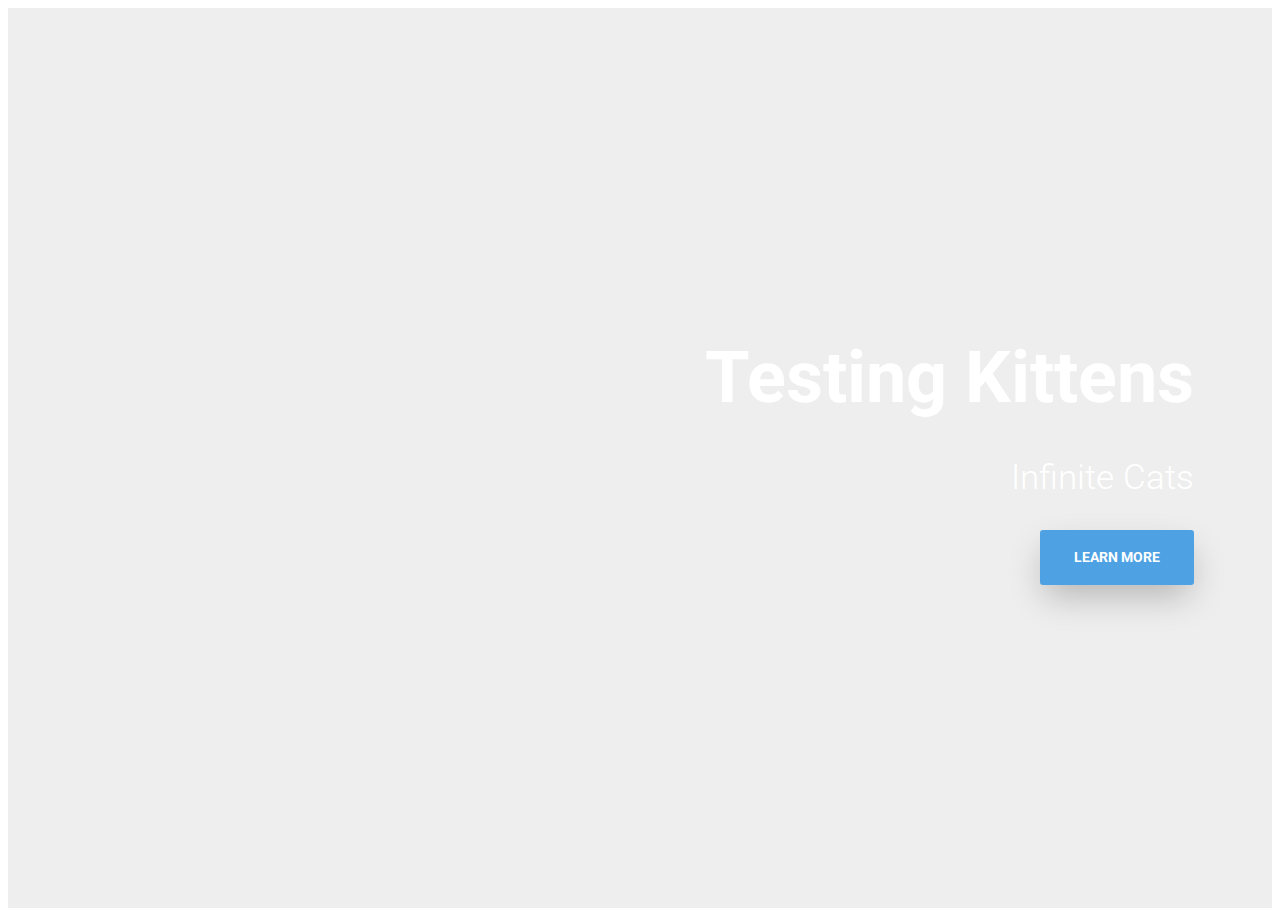
==== src/main/resources/templates/index.html @ 12e05361 "demo" ====
<!DOCTYPE html>
<html amp >
<head>
  <!-- Site made with Mobirise Website Builder v5.3.5, https://mobirise.com -->
  <meta charset="UTF-8">
  <meta http-equiv="X-UA-Compatible" content="IE=edge">
  <meta name="generator" content="Mobirise v5.3.5, mobirise.com">
  <meta name="viewport" content="width=device-width, initial-scale=1, minimum-scale=1">
  <link rel="shortcut icon" href="/logo5.png" type="image/x-icon">
  <meta name="description" content="">
  <meta name="amp-script-src" content="">
  
  <title>Home</title>
  
<link rel="canonical" href="./">
 <style amp-boilerplate>body{-webkit-animation:-amp-start 8s steps(1,end) 0s 1 normal both;-moz-animation:-amp-start 8s steps(1,end) 0s 1 normal both;-ms-animation:-amp-start 8s steps(1,end) 0s 1 normal both;animation:-amp-start 8s steps(1,end) 0s 1 normal both}@-webkit-keyframes -amp-start{from{visibility:hidden}to{visibility:visible}}@-moz-keyframes -amp-start{from{visibility:hidden}to{visibility:visible}}@-ms-keyframes -amp-start{from{visibility:hidden}to{visibility:visible}}@-o-keyframes -amp-start{from{visibility:hidden}to{visibility:visible}}@keyframes -amp-start{from{visibility:hidden}to{visibility:visible}}</style>
<noscript><style amp-boilerplate>body{-webkit-animation:none;-moz-animation:none;-ms-animation:none;animation:none}</style></noscript>
<link href="https://fonts.googleapis.com/css?family=Roboto:100,100i,300,300i,400,400i,500,500i,700,700i,900,900i&display=swap" rel="stylesheet">
 
 <style amp-custom> 
div,span,h1,h2,h3,h4,h5,h6,p,blockquote,a,ol,ul,li,figcaption,textarea,input{font: inherit;}*{-webkit-box-sizing: border-box;box-sizing: border-box;outline: none;}*:focus{outline: none;}body{position: relative;font-style: normal;line-height: 1.6;color: #48525c;}section{background-color: #eeeeee;background-position: 50% 50%;background-repeat: no-repeat;background-size: cover;overflow: hidden;padding: 0;}h1,h2,h3,h4,h5,h6{margin: 0;padding: 0;}p,li,blockquote{letter-spacing: normal;line-height: 1.6;}ul,ol,blockquote,p{margin-bottom: 0;margin-top: 0;}a{cursor: pointer;}a,a:hover{text-decoration: none;}a.mbr-iconfont:hover{text-decoration: none;}h1,h2,h3,h4,h5,h6,.display-1,.display-2,.display-4,.display-5,.display-7{word-break: break-word;word-wrap: break-word;}b,strong{font-weight: bold;}blockquote{padding: 10px 0 10px 20px;position: relative;border-left: 3px solid;}input:-webkit-autofill,input:-webkit-autofill:hover,input:-webkit-autofill:focus,input:-webkit-autofill:active{-webkit-transition-delay: 9999s;transition-delay: 9999s;-webkit-transition-property: background-color,color;-o-transition-property: background-color,color;transition-property: background-color,color;}html,body{height: auto;min-height: 100vh;}.mbr-section-title{margin: 0;padding: 0;font-style: normal;line-height: 1.2;width: 100%;color: #20202a;}.mbr-section-subtitle{line-height: 1.2;width: 100%;color: #20202a;}.mbr-text{font-style: normal;line-height: 1.6;width: 100%;color: #48525c;font-weight: 400;}.mbr-white{color: #ffffff;}.mbr-black{color: #000000;}.align-left{text-align: left;}.align-left .list-item{justify-content: flex-start;}.align-center{text-align: center;}.align-center .list-item{justify-content: center;}.align-right{text-align: right;}.align-right .list-item{justify-content: flex-end;}@media (max-width: 767px){.align-left,.align-center,.align-right{text-align: center;}.align-left .list-item,.align-center .list-item,.align-right .list-item{justify-content: center;}}.mbr-light{font-weight: 300;}.mbr-regular{font-weight: 400;}.mbr-semibold{font-weight: 600;}.mbr-bold{font-weight: 700;}.icons-list a{margin: 0;}.icons-list a:last-child{margin: 0;}.mbr-figure{align-self: center;}.hidden{visibility: hidden;}.super-hide{display: none;}.inactive{-webkit-user-select: none;-moz-user-select: none;-ms-user-select: none;user-select: none;pointer-events: none;-webkit-user-drag: none;user-drag: none;}.mbr-overlay{position: absolute;bottom: 0;left: 0;right: 0;top: 0;z-index: 0;}.map-placeholder{display: none;}.google-map,.google-map iframe{position: relative;width: 100%;height: 400px;}amp-img{width: 100%;}amp-img img{max-height: 100%;max-width: 100%;}img.mbr-temp{width: 100%;}.rounded{border-radius: 50%;}.is-builder .nodisplay + img[async],.is-builder .nodisplay + img[decoding="async"],.is-builder amp-img > a + img[async],.is-builder amp-img > a + img[decoding="async"]{display: none;}html:not(.is-builder) amp-img > a{position: absolute;top: 0;bottom: 0;left: 0;right: 0;z-index: 1;}.is-builder .temp-amp-sizer{position: absolute;}.is-builder amp-youtube .temp-amp-sizer,.is-builder amp-vimeo .temp-amp-sizer{position: static;}.mobirise-spinner{position: absolute;top: 50%;left: 40%;margin-left: 10%;-webkit-transform: translate3d(-50%,-50%,0);z-index: 4;}.mobirise-spinner em{width: 24px;height: 24px;background: #3ac;border-radius: 100%;display: inline-block;-webkit-animation: slide 1s infinite;}.mobirise-spinner em:nth-child(1){-webkit-animation-delay: 0.1s;}.mobirise-spinner em:nth-child(2){-webkit-animation-delay: 0.2s;}.mobirise-spinner em:nth-child(3){-webkit-animation-delay: 0.3s;}@-moz-keyframes slide{0%{-webkit-transform: scale(1);}50%{opacity: 0.3;-webkit-transform: scale(2);}100%{-webkit-transform: scale(1);}}@-webkit-keyframes slide{0%{-webkit-transform: scale(1);}50%{opacity: 0.3;-webkit-transform: scale(2);}100%{-webkit-transform: scale(1);}}@-o-keyframes slide{0%{-webkit-transform: scale(1);}50%{opacity: 0.3;-webkit-transform: scale(2);}100%{-webkit-transform: scale(1);}}@keyframes slide{0%{-webkit-transform: scale(1);}50%{opacity: 0.3;-webkit-transform: scale(2);}100%{-webkit-transform: scale(1);}}.mobirise-loader .amp-active > div{display: none;}.iconfont-wrapper{display: inline-flex;}.mbr-flex{display: flex;}.flex-wrap{flex-wrap: wrap;}.mbr-jc-s{justify-content: flex-start;}.mbr-jc-c{justify-content: center;}.mbr-jc-e{justify-content: flex-end;}.mbr-row-reverse{flex-direction: row-reverse;}.mbr-column{flex-direction: column;}amp-img,img{height: 100%;width: 100%;}.hidden-slide{display: none;}.visible-slide{display: flex;}section,.container,.container-fluid{position: relative;word-wrap: break-word;}.mbr-fullscreen .mbr-overlay{min-height: 100vh;}.mbr-fullscreen{display: flex;align-items: center;height: 100vh;min-height: 100vh;padding: 3rem 0;}.container{padding: 0 1rem;width: 100%;margin-right: auto;margin-left: auto;}@media (max-width: 767px){.container{max-width: 540px;}} @media (min-width: 768px){.container{max-width: 720px;}} @media (min-width: 992px){.container{max-width: 960px;}} @media (min-width: 1200px){.container{max-width: 1140px;}}.container-fluid{width: 100%;padding: 0 1rem;}.btn{position: relative;font-weight: 700;margin: 0.4rem 0.9rem;border: 2px solid;font-style: normal;white-space: normal;transition: all 0.3s cubic-bezier(0.25,0.1,0.25,1);display: inline-flex;align-items: center;justify-content: center;word-break: break-word;line-height: 1.2rem;letter-spacing: normal;}.btn-form{padding: 1rem 2rem;}.btn-form:hover{cursor: pointer;}.btn{padding: 1rem 2rem;border-radius: 3px;}.btn-sm{padding: 0.4rem 0.8rem;border-radius: 3px;}.btn-md{padding: 1rem 2rem;border-radius: 3px;}.btn-lg{padding: 1.2rem 3.2rem;border-radius: 3px;}form .btn,form .mbr-section-btn{margin: 0;}.note-popover .btn:after{display: none;}.mbr-section-btn{margin: 0 -0.9rem;font-size: 0;}nav .mbr-section-btn{margin-left: 0rem;margin-right: 0rem;}.btn .mbr-iconfont,.btn.btn-md .mbr-iconfont{cursor: pointer;margin: 0 0.8rem 0 0;}.btn-sm .mbr-iconfont{margin: 0 0.5rem 0 0;}[type="submit"]{-webkit-appearance: none;}section.menu{min-height: 56px;overflow: visible;padding: 0;}.menu-container{display: flex;-webkit-box-pack: justify;-ms-flex-pack: justify;justify-content: space-between;align-items: center;min-height: 56px;}@media (max-width: 991px){.menu-container{max-width: 100%;padding: 0.5rem 1rem;}} @media (max-width: 767px){.menu-container{padding: 0.5rem 1rem;}}.navbar{z-index: 100;width: 100%;position: absolute;box-shadow: 0 2px 10px 0 rgba(0,0,0,0.07);}.navbar-fixed-top{position: fixed;top: 0;}.navbar-brand{display: flex;align-items: center;word-break: break-word;z-index: 1;}.navbar-logo{margin: 0 0.8rem 0 0;}@media (max-width: 767px){.navbar-logo amp-img{max-height: 35px;max-width: 35px;}}.navbar-caption-wrap{display: flex;}.navbar .navbar-collapse{display: flex;-ms-flex-preferred-size: auto;flex-basis: auto;align-items: center;justify-content: space-between;width: 100%;}@media (max-width: 991px){.navbar .navbar-collapse{display: none;position: absolute;top: 0;right: 0;height: 100vh;overflow-y: auto;padding: 70px 2rem 1rem;z-index: 1;}}@media (max-width: 991px){.navbar.opened .navbar-collapse.show,.navbar.opened .navbar-collapse.collapsing{display: block;}.is-builder .navbar-collapse{position: fixed;}}.navbar-nav{list-style-type: none;display: flex;flex-wrap: wrap;padding-left: 0;min-width: 10rem;}@media (max-width: 991px){.navbar-nav{flex-direction: column;}} .navbar-nav .mbr-iconfont{margin: 0 0.2rem 0 0;}.nav-item{word-break: break-all;}.nav-link{display: flex;align-items: center;justify-content: center;}.nav-link,.navbar-caption{transition: all 0.2s;letter-spacing: normal;}.nav-dropdown .dropdown-menu{min-width: 10rem;position: absolute;left: 0;padding: 10px 0;border-radius: 0 0 4px 4px;transition: opacity 0.2s cubic-bezier(0.25,0.1,0.25,1);}.nav-dropdown .dropdown-menu .dropdown-item{line-height: normal;display: flex;justify-content: center;align-items: center;padding: 0 15px;margin: 20px 0;white-space: nowrap;}.nav-dropdown .dropdown-menu .dropdown-item:active{background: none;}.nav-dropdown .dropdown-menu .dropdown{position: relative;}.dropdown-menu .dropdown:hover > .dropdown-menu{opacity: 1;pointer-events: all;}.nav-dropdown .dropdown-submenu{top: 0;left: 100%;margin: 0;}.nav-item.dropdown{position: relative;}.nav-item.dropdown .dropdown-menu{opacity: 0;pointer-events: none;}.nav-item.dropdown:hover > .dropdown-menu{opacity: 1;pointer-events: all;}.link.dropdown-toggle:after{content: "";margin-left: 0.25rem;border-top: 0.35em solid;border-right: 0.35em solid transparent;border-left: 0.35em solid transparent;border-bottom: 0;}.navbar .dropdown.open > .dropdown-menu{display: block;}@media (max-width: 991px){.is-builder .nav-dropdown .dropdown-menu{position: relative;}.nav-dropdown .dropdown-submenu{left: 0;}.nav-dropdown .dropdown-menu .dropdown-item{padding: 0;margin: 0 0 1rem 0;justify-content: center;}.nav-dropdown .dropdown-menu .dropdown-item:after{right: auto;}.navbar.opened .dropdown-menu{top: 0;}.dropdown-toggle[data-toggle="dropdown-submenu"]:after{content: "";margin-left: 0.25rem;border-top: 0.35em solid;border-right: 0.35em solid transparent;border-left: 0.35em solid transparent;border-bottom: 0;top: 55%;}}.navbar-buttons{display: flex;flex-wrap: wrap;align-items: center;justify-content: center;}@media (max-width: 991px){.navbar-buttons{flex-direction: column;}}.menu-social-list{display: flex;align-items: center;justify-content: center;flex-wrap: wrap;}.menu-social-list a{margin: 0 0.5rem;}.menu-social-list a span{font-size: 1.5rem;}button.navbar-toggler{position: relative;width: 31px;height: 20px;cursor: pointer;transition: all .2s;-ms-flex-item-align: center;-ms-grid-row-align: center;align-self: center;}.hamburger span{position: absolute;right: 0;width: 30px;height: 2px;border-right: 5px;}.hamburger span:nth-child(1){top: 0;transition: all .2s;}.hamburger span:nth-child(2){top: 8px;transition: all .15s;}.hamburger span:nth-child(3){top: 8px;transition: all .15s;}.hamburger span:nth-child(4){top: 16px;transition: all .2s;}nav.opened .navbar-toggler:not(.hide) .hamburger span:nth-child(4),nav.opened .navbar-toggler:not(.hide) .hamburger span:nth-child(1){top: 8px;width: 0;opacity: 0;right: 50%;transition: all .2s;}nav.opened .navbar-toggler:not(.hide) .hamburger span:nth-child(2){transform: rotate(-45deg);transition: all .25s;}nav.opened .navbar-toggler:not(.hide) .hamburger span:nth-child(3){transform: rotate(45deg);transition: all .25s;}.ampstart-btn.hamburger{position: relative;margin-left: auto;height: 20px;width: 30px;background: none;border: none;cursor: pointer;z-index: 1000;}@media (min-width: 992px){.nav-dropdown .dropdown-menu{box-shadow: 0 10px 25px 0 rgba(0,0,0,0.2);}.ampstart-btn,amp-sidebar{display: none;}.dropdown-menu .dropdown-toggle:after{content: "";border-bottom: 0.35em solid transparent;border-left: 0.35em solid;border-right: 0;border-top: 0.35em solid transparent;margin-left: 0.3rem;margin-top: -0.3077em;position: absolute;right: 1.1538em;top: 50%;}}.close-sidebar{width: 30px;height: 30px;position: relative;cursor: pointer;background-color: transparent;border: none;}.close-sidebar span{position: absolute;left: 0;width: 30px;height: 2px;border-right: 5px;top: 14px;}.close-sidebar span:nth-child(1){transform: rotate(-45deg);}.close-sidebar span:nth-child(2){transform: rotate(45deg);}.builder-sidebar{position: relative;height: 100vh;overflow-y: auto;min-width: 10rem;z-index: 1030;padding: 1rem 2rem;max-width: 20rem;}.builder-sidebar .dropdown:hover > .dropdown-menu{position: relative;text-align: center;}section.sidebar-open:before{content: '';position: fixed;top: 0;bottom: 0;right: 0;left: 0;background-color: rgba(0,0,0,0.2);z-index: 1040;}.is-builder section.horizontal-menu .ampstart-btn{display: none;}.is-builder section.horizontal-menu .dropdown-menu{z-index: auto;opacity: 1;pointer-events: auto;}.is-builder .menu{overflow: visible;}#sidebar{background-color: transparent;}.card-title{margin: 0;}.card{position: relative;background-color: transparent;border: none;border-radius: 0;width: 100%;padding: 0 1rem;}@media (max-width: 767px){.card:not(.last-child){padding-bottom: 30px;}} .card .card-img{width: auto;border-radius: 0;}.card .card-wrapper{height: 100%;}@media (max-width: 767px){.card .card-wrapper{flex-direction: column;}} .card img{height: 100%;-o-object-fit: cover;object-fit: cover;-o-object-position: center;object-position: center;}.card-inner,.items-list{display: flex;flex-direction: column;}.items-list{list-style-type: none;padding: 0;}.items-list .list-item{padding: 1rem 2rem;}.card-head{padding: 1.5rem 2rem;}.card-price-wrap{padding: 1rem 2rem;}.card-button{padding: 1rem;margin: 0;}.timeline-wrap{position: relative;}.timeline-wrap .iconBackground{position: absolute;left: 50%;width: 20px;height: 20px;line-height: 30px;text-align: center;border-radius: 50%;font-size: 30px;display: inline-block;background-color: #000000;top: 20px;margin: 0 0 0 -10px;}@media (max-width: 767px){.timeline-wrap .iconBackground{left: 0;}}.separline{position: relative;}@media (max-width: 767px){.separline:not(.last-child){padding-bottom: 2rem;}} .separline:before{position: absolute;content: "";width: 2px;background-color: #000000;left: calc(50% - 1px);height: calc(100% - 20px);top: 40px;}@media (max-width: 767px){.separline:before{left: 0;}}.gallery-img-wrap{position: relative;height: 100%;}.gallery-img-wrap:hover{cursor: pointer;}.gallery-img-wrap:hover .icon-wrap,.gallery-img-wrap:hover .caption-on-hover{opacity: 1;}.gallery-img-wrap:hover:after{opacity: .5;}.gallery-img-wrap amp-img{height: 100%;}.gallery-img-wrap:after{content: "";position: absolute;top: 0;bottom: 0;left: 0;right: 0;background: #000;opacity: 0;transition: opacity 0.2s;pointer-events: none;}.gallery-img-wrap .icon-wrap,.gallery-img-wrap .img-caption{z-index: 3;pointer-events: none;position: absolute;}.gallery-img-wrap .icon-wrap,.gallery-img-wrap .caption-on-hover{opacity: 0;transition: opacity 0.2s;}.gallery-img-wrap .icon-wrap{left: 50%;top: 50%;transform: translate(-50%,-50%);background-color: #fff;padding: .5rem;border-radius: 50%;}.gallery-img-wrap .amp-iconfont{color: #000;font-size: 1rem;width: 1rem;display: block;}.gallery-img-wrap .img-caption{left: 0;right: 0;}.gallery-img-wrap .img-caption.caption-top{top: 0;}.gallery-img-wrap .img-caption.caption-bottom{bottom: 0;}.gallery-img-wrap .img-caption:not(.caption-on-hover):after{content: "";position: absolute;top: 0;left: 0;right: 0;height: 100%;transition: opacity 0.2s;z-index: -1;pointer-events: none;}@media (max-width: 767px){.gallery-img-wrap:after,.gallery-img-wrap:hover:after,.gallery-img-wrap .icon-wrap{display: none;}.gallery-img-wrap .caption-on-hover{opacity: 1;}}.is-builder .gallery-img-wrap .icon-wrap,.is-builder .gallery-img-wrap .img-caption > *{pointer-events: all;}.amp-carousel-button,.dots-wrapper .dots span{transition: all 0.4s;cursor: pointer;outline: none;}.amp-carousel-button{width: 50px;height: 50px;border-radius: 50%;}.dots-wrapper .dots{display: inline-block;margin: 4px 8px;}.dots-wrapper .dots span{display: block;border-radius: 12px;height: 24px;width: 24px;background-color: #ffffff;border: 10px solid #cccccc;opacity: 0.5;}.dots-wrapper .dots span.current{width: 40px;}.dots-wrapper .dots span:hover,.dots-wrapper .dots span.current{opacity: 1;}.amp-carousel-button-next:after{right: 1rem;}.amp-carousel-button-prev:after{left: 1rem;}button.btn-img{cursor: pointer;}.is-builder .preview button.btn-img{opacity: 0.5;position: relative;pointer-events: none;}amp-image-lightbox,.lightbox{background: rgba(0,0,0,0.8);display: flex;flex-wrap: wrap;align-items: center;justify-content: center;width: 100%;height: 100%;overflow: auto;}amp-image-lightbox a.control,.lightbox a.control{position: absolute;cursor: default;top: 0;right: 0;}amp-image-lightbox .close,.lightbox .close{background: none;border: none;position: absolute;top: 16px;right: 16px;height: 32px;width: 32px;cursor: pointer;z-index: 1000;}amp-image-lightbox .close:before,amp-image-lightbox .close:after,.lightbox .close:before,.lightbox .close:after{position: absolute;top: 0;right: 16px;content: ' ';height: 32px;width: 2px;background-color: #fff;}amp-image-lightbox .close:before,.lightbox .close:before{transform: rotate(45deg);}amp-image-lightbox .close:after,.lightbox .close:after{transform: rotate(-45deg);}amp-image-lightbox .video-block,.lightbox .video-block{width: 100%;}div[submit-success] > *,div[submit-error] > *{padding: 15px;margin-bottom: 1rem;}.form-block{z-index: 1;background-color: transparent;padding: 0;position: relative;overflow: hidden;}.form-block .mbr-overlay{z-index: -1;}@media (max-width: 991px){.form-block{padding: 0;}}form input,form textarea,form select{padding: 1rem;line-height: 1.2rem;width: 100%;background: #ffffff;border-width: 2px;border-style: solid;border-color: #767676;border-radius: 3px;color: #000000;}form input[type="checkbox"],form input[type="radio"]{border: none;background: none;width: auto;}form .field{padding-bottom: 0.5rem;padding-top: 0.5rem;}form textarea.field-input{height: 200px;}form .fieldset{display: flex;justify-content: center;flex-wrap: wrap;align-items: center;}textarea[type="hidden"]{display: none;}.form-check{margin-bottom: 0;}.form-check-label{padding-left: 0;}.form-check-input{position: relative;margin: 4px;}.form-check-inline{display: inline-flex;align-items: center;padding-left: 0;margin-right: .75rem;}.mbr-row,.mbr-form-row{display: -webkit-box;display: -ms-flexbox;display: flex;-ms-flex-wrap: wrap;flex-wrap: wrap;margin-left: -1rem;margin-right: -1rem;}.mbr-form-row{margin-left: -0.5rem;margin-right: -0.5rem;}.mbr-form-row > [class*="mbr-col"]{padding-left: 0.5rem;padding-right: 0.5rem;}@media (max-width: 767px){.mbr-col,.mbr-col-auto{padding-right: 1rem;padding-left: 1rem;}.mbr-col-sm-12{-ms-flex: 0 0 100%;-webkit-box-flex: 0;flex: 0 0 100%;max-width: 100%;padding-right: 1rem;padding-left: 1rem;}}@media (min-width: 768px){.mbr-col,.mbr-col-auto{padding-right: 1rem;padding-left: 1rem;}.mbr-col-md-2{-ms-flex: 0 0 16.6666666667%;-webkit-box-flex: 0;flex: 0 0 16.6666666667%;max-width: 16.6666666667%;padding-right: 1rem;padding-left: 1rem;}.mbr-col-md-3{-ms-flex: 0 0 25%;-webkit-box-flex: 0;flex: 0 0 25%;max-width: 25%;padding-right: 1rem;padding-left: 1rem;}.mbr-col-md-4{-ms-flex: 0 0 33.3333333333%;-webkit-box-flex: 0;flex: 0 0 33.3333333333%;max-width: 33.3333333333%;padding-right: 1rem;padding-left: 1rem;}.mbr-col-md-5{-ms-flex: 0 0 41.6666666667%;-webkit-box-flex: 0;flex: 0 0 41.6666666667%;max-width: 41.6666666667%;padding-right: 1rem;padding-left: 1rem;}.mbr-col-md-6{-ms-flex: 0 0 50%;-webkit-box-flex: 0;flex: 0 0 50%;max-width: 50%;padding-right: 1rem;padding-left: 1rem;}.mbr-col-md-7{-ms-flex: 0 0 58.3333333333%;-webkit-box-flex: 0;flex: 0 0 58.3333333333%;max-width: 58.3333333333%;padding-right: 1rem;padding-left: 1rem;}.mbr-col-md-8{-ms-flex: 0 0 66.6666666667%;-webkit-box-flex: 0;flex: 0 0 66.6666666667%;max-width: 66.6666666667%;padding-right: 1rem;padding-left: 1rem;}.mbr-col-md-10{-ms-flex: 0 0 83.3333333333%;-webkit-box-flex: 0;flex: 0 0 83.3333333333%;max-width: 83.3333333333%;padding-right: 1rem;padding-left: 1rem;}.mbr-col-md-12{-ms-flex: 0 0 100%;-webkit-box-flex: 0;flex: 0 0 100%;max-width: 100%;padding-right: 1rem;padding-left: 1rem;}}.mbr-col{-ms-flex: 1 1 auto;-webkit-box-flex: 1;flex: 1 1 auto;max-width: 100%;}.mbr-col-auto{-ms-flex: 0 0 auto;flex: 0 0 auto;width: auto;}@media (min-width: 992px){.mbr-col,.mbr-col-auto{padding-right: 1rem;padding-left: 1rem;}.mbr-col-lg-2{-ms-flex: 0 0 16.6666666667%;-webkit-box-flex: 0;flex: 0 0 16.6666666667%;max-width: 16.6666666667%;padding-right: 1rem;padding-left: 1rem;}.mbr-col-lg-3{-ms-flex: 0 0 25%;-webkit-box-flex: 0;flex: 0 0 25%;max-width: 25%;padding-right: 1rem;padding-left: 1rem;}.mbr-col-lg-4{-ms-flex: 0 0 33.3333333333%;-webkit-box-flex: 0;flex: 0 0 33.3333333333%;max-width: 33.3333333333%;padding-right: 1rem;padding-left: 1rem;}.mbr-col-lg-5{-ms-flex: 0 0 41.6666666667%;-webkit-box-flex: 0;flex: 0 0 41.6666666667%;max-width: 41.6666666667%;padding-right: 1rem;padding-left: 1rem;}.mbr-col-lg-6{-ms-flex: 0 0 50%;-webkit-box-flex: 0;flex: 0 0 50%;max-width: 50%;padding-right: 1rem;padding-left: 1rem;}.mbr-col-lg-7{-ms-flex: 0 0 58.3333333333%;-webkit-box-flex: 0;flex: 0 0 58.3333333333%;max-width: 58.3333333333%;padding-right: 1rem;padding-left: 1rem;}.mbr-col-lg-8{-ms-flex: 0 0 66.6666666667%;-webkit-box-flex: 0;flex: 0 0 66.6666666667%;max-width: 66.6666666667%;padding-right: 1rem;padding-left: 1rem;}.mbr-col-lg-9{-ms-flex: 0 0 75%;-webkit-box-flex: 0;flex: 0 0 75%;max-width: 75%;padding-right: 1rem;padding-left: 1rem;}.mbr-col-lg-10{-ms-flex: 0 0 83.3333333333%;-webkit-box-flex: 0;flex: 0 0 83.3333333333%;max-width: 83.3333333333%;padding-right: 1rem;padding-left: 1rem;}.mbr-col-lg-12{-ms-flex: 0 0 100%;-webkit-box-flex: 0;flex: 0 0 100%;max-width: 100%;padding-right: 1rem;padding-left: 1rem;}}@media (min-width: 992px){.lg-pb{padding-bottom: 3rem;}}@media (max-width: 991px){.md-pb{padding-bottom: 3rem;}}.mbr-pt-1,.mbr-py-1{padding-top: 10px;}.mbr-pb-1,.mbr-py-1{padding-bottom: 10px;}.mbr-px-1{padding-left: 10px;padding-right: 10px;}.mbr-p-1{padding: 10px;}.mbr-pt-2,.mbr-py-2{padding-top: 1rem;}.mbr-pb-2,.mbr-py-2{padding-bottom: 1rem;}.mbr-px-2{padding-left: 1rem;padding-right: 1rem;}.mbr-p-2{padding: 1rem;}.mbr-pt-3,.mbr-py-3{padding-top: 25px;}.mbr-pb-3,.mbr-py-3{padding-bottom: 25px;}.mbr-px-3{padding-left: 25px;padding-right: 25px;}.mbr-p-3{padding: 25px;}.mbr-pt-4,.mbr-py-4{padding-top: 2rem;}.mbr-pb-4,.mbr-py-4{padding-bottom: 2rem;}.mbr-px-4{padding-left: 2rem;padding-right: 2rem;}.mbr-p-4{padding: 2rem;}.mbr-pt-5,.mbr-py-5{padding-top: 3rem;}.mbr-pb-5,.mbr-py-5{padding-bottom: 3rem;}.mbr-px-5{padding-left: 3rem;padding-right: 3rem;}.mbr-p-5{padding: 3rem;}@media (max-width: 991px){.mbr-py-4,.mbr-py-5{padding-top: 1rem;padding-bottom: 1rem;}.mbr-px-4,.mbr-px-5{padding-left: 1rem;padding-right: 1rem;}.mbr-p-3,.mbr-p-4,.mbr-p-5{padding: 1rem;}}.mbr-ml-auto{margin-left: auto;}.mbr-mr-auto{margin-right: auto;}.mbr-m-auto{margin: auto;}#scrollToTopMarker{position: absolute;width: 0px;height: 0px;top: 300px;}#scrollToTopButton{position: fixed;bottom: 25px;right: 25px;opacity: .4;z-index: 5000;font-size: 32px;height: 60px;width: 60px;border: none;border-radius: 3px;cursor: pointer;}#scrollToTopButton:focus{outline: none;}#scrollToTopButton a:before{content: '';position: absolute;height: 40%;top: 36%;width: 2px;left: calc(50% - 1px);}#scrollToTopButton a:after{content: '';position: absolute;border-top: 2px solid;border-right: 2px solid;width: 40%;height: 40%;left: calc(30% - 1px);bottom: 30%;transform: rotate(-45deg);}.is-builder #scrollToTopButton a:after{left: 30%;}a{font-style: normal;}@media (max-width: 767px){.mbr-section-btn,.mbr-section-title{text-align: center;}}@media (min-width: 992px){.mbr-col-lg-11{flex: 0 0 91.666%;max-width: 91.666%;padding-right: 1rem;padding-left: 1rem;}}
body{font-family: Roboto;}blockquote{border-color: #4ea2e3;}div[submit-success] > *{background: #0dcd7b;color: #000000;}div[submit-error] > *{background: #a0a0a0;color: #ffffff;}.display-1{font-family: 'Roboto',sans-serif;font-size: 4.5rem;}.display-2{font-family: 'Roboto',sans-serif;font-size: 2.2rem;}.display-4{font-family: 'Roboto',sans-serif;font-size: 0.9rem;}.display-5{font-family: 'Roboto',sans-serif;font-size: 1.8rem;}.display-7{font-family: 'Roboto',sans-serif;font-size: 1.1rem;}.display-1 .mbr-iconfont-btn{font-size: 4.5rem;width: 4.5rem;}.display-2 .mbr-iconfont-btn{font-size: 2.2rem;width: 2.2rem;}.display-4 .mbr-iconfont-btn{font-size: 0.9rem;width: 0.9rem;}.display-5 .mbr-iconfont-btn{font-size: 1.8rem;width: 1.8rem;}.display-7 .mbr-iconfont-btn{font-size: 1.1rem;width: 1.1rem;}@media (max-width: 768px){.display-1{font-size: 3.6rem;font-size: calc( 2.225rem + (4.5 - 2.225) * ((100vw - 20rem) / (48 - 20)));line-height: calc( 1.4 * (2.225rem + (4.5 - 2.225) * ((100vw - 20rem) / (48 - 20))));}.display-2{font-size: 1.76rem;font-size: calc( 1.42rem + (2.2 - 1.42) * ((100vw - 20rem) / (48 - 20)));line-height: calc( 1.4 * (1.42rem + (2.2 - 1.42) * ((100vw - 20rem) / (48 - 20))));}.display-4{font-size: 0.72rem;font-size: calc( 0.965rem + (0.9 - 0.965) * ((100vw - 20rem) / (48 - 20)));line-height: calc( 1.4 * (0.965rem + (0.9 - 0.965) * ((100vw - 20rem) / (48 - 20))));}.display-5{font-size: 1.44rem;font-size: calc( 1.28rem + (1.8 - 1.28) * ((100vw - 20rem) / (48 - 20)));line-height: calc( 1.4 * (1.28rem + (1.8 - 1.28) * ((100vw - 20rem) / (48 - 20))));}.display-7{font-size: 0.88rem;font-size: calc( 1.0350000000000001rem + (1.1 - 1.0350000000000001) * ((100vw - 20rem) / (48 - 20)));line-height: calc( 1.4 * (1.0350000000000001rem + (1.1 - 1.0350000000000001) * ((100vw - 20rem) / (48 - 20))));}}.bg-primary{background-color: #4ea2e3;}.bg-success{background-color: #0dcd7b;}.bg-info{background-color: #8282e7;}.bg-warning{background-color: #767676;}.bg-danger{background-color: #a0a0a0;}.btn-primary,.btn-primary:active,.btn-primary.active{background-color: #4ea2e3;border-color: #4ea2e3;color: #ffffff;}.btn-primary:hover,.btn-primary:focus,.btn-primary.focus{color: #ffffff;background-color: #1f7dc5;border-color: #1f7dc5;}.btn-primary.disabled,.btn-primary:disabled{color: #ffffff;background-color: #1f7dc5;border-color: #1f7dc5;}.btn-secondary,.btn-secondary:active,.btn-secondary.active{background-color: #4addff;border-color: #4addff;color: #003c4a;}.btn-secondary:hover,.btn-secondary:focus,.btn-secondary.focus{color: #003c4a;background-color: #00cdfd;border-color: #00cdfd;}.btn-secondary.disabled,.btn-secondary:disabled{color: #003c4a;background-color: #00cdfd;border-color: #00cdfd;}.btn-info,.btn-info:active,.btn-info.active{background-color: #8282e7;border-color: #8282e7;color: #ffffff;}.btn-info:hover,.btn-info:focus,.btn-info.focus{color: #ffffff;background-color: #4242db;border-color: #4242db;}.btn-info.disabled,.btn-info:disabled{color: #ffffff;background-color: #4242db;border-color: #4242db;}.btn-success,.btn-success:active,.btn-success.active{background-color: #0dcd7b;border-color: #0dcd7b;color: #ffffff;}.btn-success:hover,.btn-success:focus,.btn-success.focus{color: #ffffff;background-color: #088550;border-color: #088550;}.btn-success.disabled,.btn-success:disabled{color: #ffffff;background-color: #088550;border-color: #088550;}.btn-warning,.btn-warning:active,.btn-warning.active{background-color: #767676;border-color: #767676;color: #ffffff;}.btn-warning:hover,.btn-warning:focus,.btn-warning.focus{color: #ffffff;background-color: #505050;border-color: #505050;}.btn-warning.disabled,.btn-warning:disabled{color: #ffffff;background-color: #505050;border-color: #505050;}.btn-danger,.btn-danger:active,.btn-danger.active{background-color: #a0a0a0;border-color: #a0a0a0;color: #ffffff;}.btn-danger:hover,.btn-danger:focus,.btn-danger.focus{color: #ffffff;background-color: #7a7a7a;border-color: #7a7a7a;}.btn-danger.disabled,.btn-danger:disabled{color: #ffffff;background-color: #7a7a7a;border-color: #7a7a7a;}.btn-black,.btn-black:active,.btn-black.active{background-color: #333333;border-color: #333333;color: #ffffff;}.btn-black:hover,.btn-black:focus,.btn-black.focus{color: #ffffff;background-color: #0d0d0d;border-color: #0d0d0d;}.btn-black.disabled,.btn-black:disabled{color: #ffffff;background-color: #0d0d0d;border-color: #0d0d0d;}.btn-white,.btn-white:active,.btn-white.active{background-color: #ffffff;border-color: #ffffff;color: #808080;}.btn-white:hover,.btn-white:focus,.btn-white.focus{color: #808080;background-color: #d9d9d9;border-color: #d9d9d9;}.btn-white.disabled,.btn-white:disabled{color: #808080;background-color: #d9d9d9;border-color: #d9d9d9;}.btn-white,.btn-white:active,.btn-white.active{color: #333333;}.btn-white:hover,.btn-white:focus,.btn-white.focus{color: #333333;}.btn-white.disabled,.btn-white:disabled{color: #333333;}.btn-primary-outline,.btn-primary-outline:active,.btn-primary-outline.active{background: none;border-color: #1c6faf;color: #1c6faf;}.btn-primary-outline:hover,.btn-primary-outline:focus,.btn-primary-outline.focus{color: #ffffff;background-color: #4ea2e3;border-color: #4ea2e3;}.btn-primary-outline.disabled,.btn-primary-outline:disabled{color: #ffffff;background-color: #4ea2e3;border-color: #4ea2e3;}.btn-secondary-outline,.btn-secondary-outline:active,.btn-secondary-outline.active{background: none;border-color: #00b8e3;color: #00b8e3;}.btn-secondary-outline:hover,.btn-secondary-outline:focus,.btn-secondary-outline.focus{color: #003c4a;background-color: #4addff;border-color: #4addff;}.btn-secondary-outline.disabled,.btn-secondary-outline:disabled{color: #003c4a;background-color: #4addff;border-color: #4addff;}.btn-info-outline,.btn-info-outline:active,.btn-info-outline.active{background: none;border-color: #2c2cd7;color: #2c2cd7;}.btn-info-outline:hover,.btn-info-outline:focus,.btn-info-outline.focus{color: #ffffff;background-color: #8282e7;border-color: #8282e7;}.btn-info-outline.disabled,.btn-info-outline:disabled{color: #ffffff;background-color: #8282e7;border-color: #8282e7;}.btn-success-outline,.btn-success-outline:active,.btn-success-outline.active{background: none;border-color: #076d41;color: #076d41;}.btn-success-outline:hover,.btn-success-outline:focus,.btn-success-outline.focus{color: #ffffff;background-color: #0dcd7b;border-color: #0dcd7b;}.btn-success-outline.disabled,.btn-success-outline:disabled{color: #ffffff;background-color: #0dcd7b;border-color: #0dcd7b;}.btn-warning-outline,.btn-warning-outline:active,.btn-warning-outline.active{background: none;border-color: #434343;color: #434343;}.btn-warning-outline:hover,.btn-warning-outline:focus,.btn-warning-outline.focus{color: #ffffff;background-color: #767676;border-color: #767676;}.btn-warning-outline.disabled,.btn-warning-outline:disabled{color: #ffffff;background-color: #767676;border-color: #767676;}.btn-danger-outline,.btn-danger-outline:active,.btn-danger-outline.active{background: none;border-color: #6d6d6d;color: #6d6d6d;}.btn-danger-outline:hover,.btn-danger-outline:focus,.btn-danger-outline.focus{color: #ffffff;background-color: #a0a0a0;border-color: #a0a0a0;}.btn-danger-outline.disabled,.btn-danger-outline:disabled{color: #ffffff;background-color: #a0a0a0;border-color: #a0a0a0;}.btn-black-outline,.btn-black-outline:active,.btn-black-outline.active{background: none;border-color: #000000;color: #000000;}.btn-black-outline:hover,.btn-black-outline:focus,.btn-black-outline.focus{color: #ffffff;background-color: #333333;border-color: #333333;}.btn-black-outline.disabled,.btn-black-outline:disabled{color: #ffffff;background-color: #333333;border-color: #333333;}.btn-white-outline,.btn-white-outline:active,.btn-white-outline.active{background: none;border-color: #ffffff;color: #ffffff;}.btn-white-outline:hover,.btn-white-outline:focus,.btn-white-outline.focus{color: #333333;background-color: #ffffff;border-color: #ffffff;}.text-primary{color: #4ea2e3;}.text-secondary{color: #4addff;}.text-success{color: #0dcd7b;}.text-info{color: #8282e7;}.text-warning{color: #767676;}.text-danger{color: #a0a0a0;}.text-white{color: #ffffff;}.text-black{color: #000000;}a.text-primary:hover,a.text-primary:focus{color: #1c6faf;}a.text-secondary:hover,a.text-secondary:focus{color: #00b8e3;}a.text-success:hover,a.text-success:focus{color: #076d41;}a.text-info:hover,a.text-info:focus{color: #2c2cd7;}a.text-warning:hover,a.text-warning:focus{color: #434343;}a.text-danger:hover,a.text-danger:focus{color: #6d6d6d;}a.text-white:hover,a.text-white:focus{color: #cccccc;}a.text-black:hover,a.text-black:focus{color: #4d4d4d;}.alert-success{background-color: #0dcd7b;}.alert-info{background-color: #8282e7;}.alert-warning{background-color: #767676;}.alert-danger{background-color: #a0a0a0;}a,a:hover{color: #4ea2e3;}.mbr-plan-header.bg-primary .mbr-plan-subtitle,.mbr-plan-header.bg-primary .mbr-plan-price-desc{color: #feffff;}.mbr-plan-header.bg-success .mbr-plan-subtitle,.mbr-plan-header.bg-success .mbr-plan-price-desc{color: #acfad9;}.mbr-plan-header.bg-info .mbr-plan-subtitle,.mbr-plan-header.bg-info .mbr-plan-price-desc{color: #ffffff;}.mbr-plan-header.bg-warning .mbr-plan-subtitle,.mbr-plan-header.bg-warning .mbr-plan-price-desc{color: #b6b6b6;}.mbr-plan-header.bg-danger .mbr-plan-subtitle,.mbr-plan-header.bg-danger .mbr-plan-price-desc{color: #e0e0e0;}.mobirise-spinner em:nth-child(1){background: #4ea2e3;}.mobirise-spinner em:nth-child(2){background: #4addff;}.mobirise-spinner em:nth-child(3){background: #0dcd7b;}#scrollToTopMarker{display: none;}#scrollToTopButton{background-color: #4ea2e3;}#scrollToTopButton a:before{background: #ffffff;}#scrollToTopButton a:after{border-top-color: #ffffff;border-right-color: #ffffff;}.btn:not(.btn-form){box-shadow: 0 15px 35px -5px rgba(0,0,0,0.25);}.btn:not(.btn-form):hover,.btn:not(.btn-form):focus,.btn:not(.btn-form).focus{transform: translateY(-0.125rem);box-shadow: 0 25px 20px -15px rgba(0,0,0,0.15);}.amp-carousel-button{box-shadow: 0 10px 15px 0 rgba(0,0,0,0.4);background-color: #f3f3f3;}.amp-carousel-button:hover{background-color: #fff;box-shadow: 0 20px 30px 0 rgba(0,0,0,0.2);}.amp-carousel-button-next{background-image: url("data:image/svg+xml;charset=utf-8,%3Csvg xmlns='http://www.w3.org/2000/svg' width='18' height='18' fill='%23005AF0' %3E%3Cpath d='M9 3L7.94 4.06l4.19 4.19H3v1.5h9.13l-4.19 4.19L9 15l6-6z'/%3E%3C/svg%3E");}.amp-carousel-button-prev{background-image: url("data:image/svg+xml;charset=utf-8,%3Csvg xmlns='http://www.w3.org/2000/svg' width='18' height='18' fill='%23005AF0'%3E%3Cpath d='M15 8.25H5.87l4.19-4.19L9 3 3 9l6 6 1.06-1.06-4.19-4.19H15v-1.5z'/%3E%3C/svg%3E");}.cid-sklAW1V7gL{background-image: url("/mbr-1920x1171.jpg");}
.engine{position: absolute;text-indent: -2400px;text-align: center;padding: 0;top: 0;left: -2400px;}[class*="-iconfont"]{display: inline-flex;}</style>
 
  <script async  src="https://cdn.ampproject.org/v0.js"></script>
  <script async custom-element="amp-analytics" src="https://cdn.ampproject.org/v0/amp-analytics-0.1.js"></script>
  
  
  
</head>
<body>
  
  <section class="header1 cid-sklAW1V7gL mbr-fullscreen" id="header1-0">

    

    <div class="container">
        <h1 class="mbr-section-title mbr-fonts-style align-right mbr-bold mbr-white mbr-pt-1 mbr-pb-3 display-1">
            <strong>Testing Kittens</strong></h1>
        <h3 class="mbr-section-subtitle mbr-fonts-style align-right mbr-white mbr-light mbr-pt-1 mbr-pb-3 display-2">Infinite Cats</h3>
        
        <div class="mbr-section-btn align-right"><a class="btn btn-md btn-primary display-4" href="http://google.ca">
                LEARN MORE
            </a></div>
    </div>

</section>
  
</body>
</html>
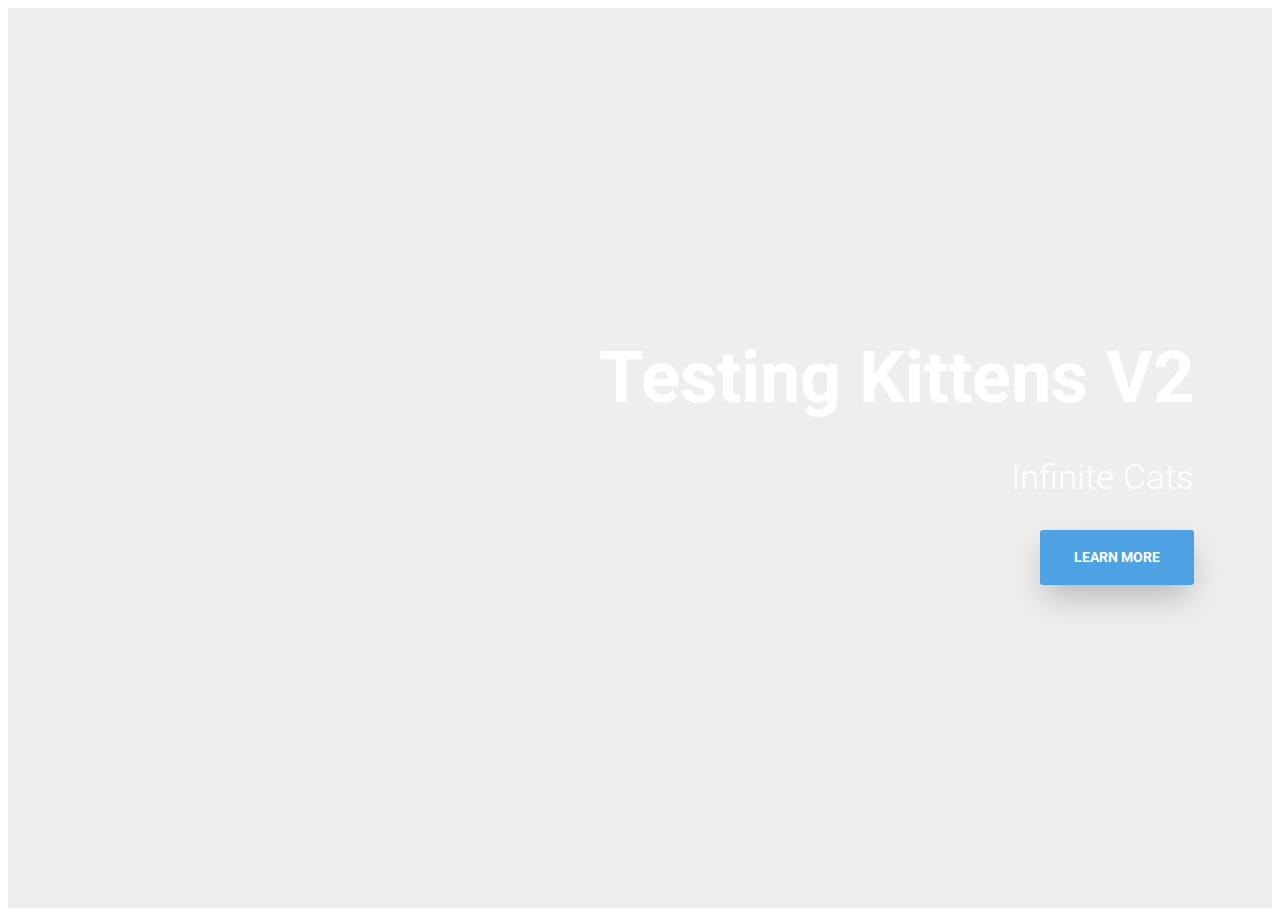
==== commit 92f925b9: "First Commit Test" ====
--- a/src/main/resources/templates/index.html
+++ b/src/main/resources/templates/index.html
@@ -36,7 +36,7 @@
 
     <div class="container">
         <h1 class="mbr-section-title mbr-fonts-style align-right mbr-bold mbr-white mbr-pt-1 mbr-pb-3 display-1">
-            <strong>Testing Kittens</strong></h1>
+            <strong>Testing Kittens V2</strong></h1>
         <h3 class="mbr-section-subtitle mbr-fonts-style align-right mbr-white mbr-light mbr-pt-1 mbr-pb-3 display-2">Infinite Cats</h3>
         
         <div class="mbr-section-btn align-right"><a class="btn btn-md btn-primary display-4" href="http://google.ca">
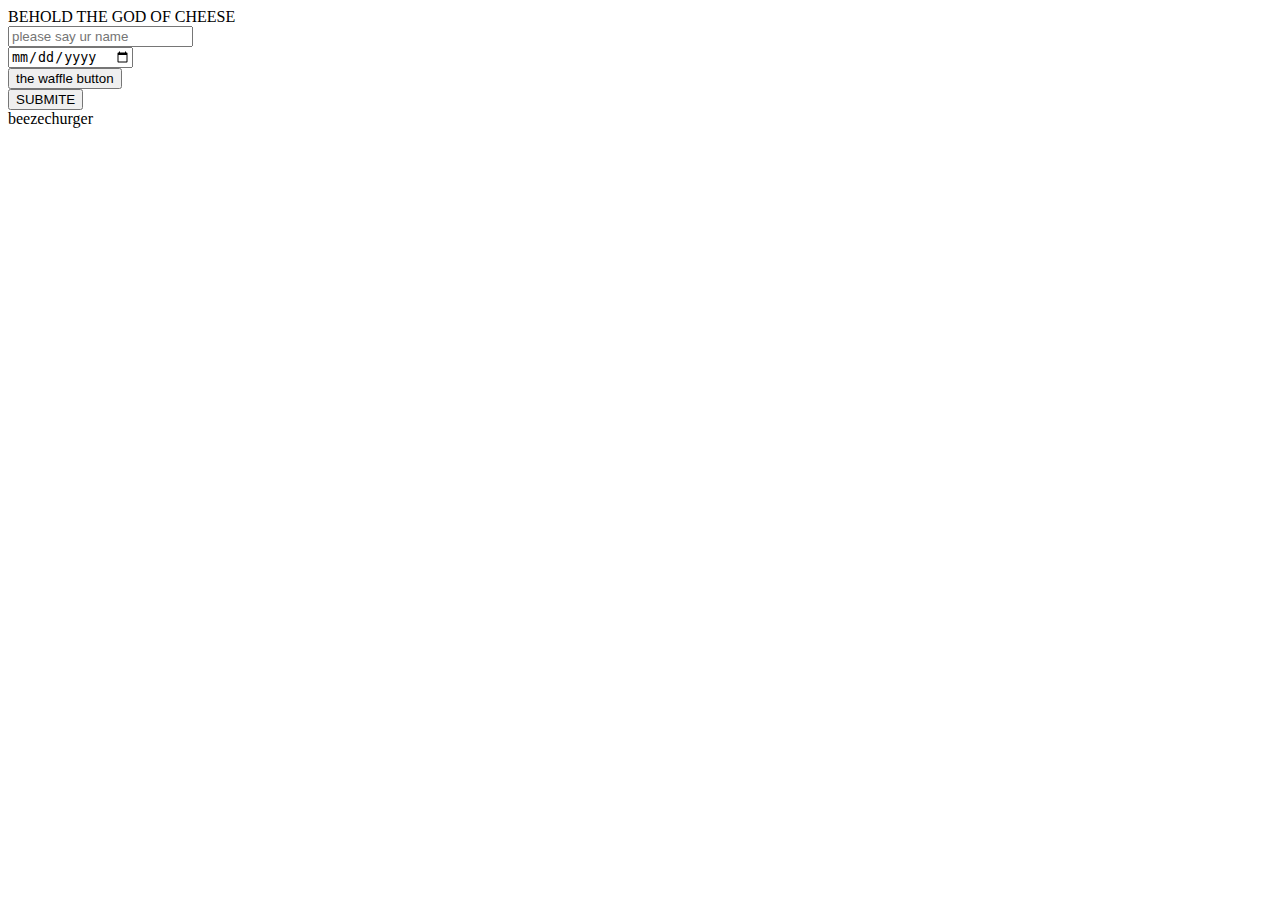
==== commit e1a7c6f7: "Made many changes, removed all kittens" ====
--- a/src/main/resources/templates/index.html
+++ b/src/main/resources/templates/index.html
@@ -1,50 +1,24 @@
 <!DOCTYPE html>
-<html amp >
+<html lang="en">
 <head>
-  <!-- Site made with Mobirise Website Builder v5.3.5, https://mobirise.com -->
-  <meta charset="UTF-8">
-  <meta http-equiv="X-UA-Compatible" content="IE=edge">
-  <meta name="generator" content="Mobirise v5.3.5, mobirise.com">
-  <meta name="viewport" content="width=device-width, initial-scale=1, minimum-scale=1">
-  <link rel="shortcut icon" href="/logo5.png" type="image/x-icon">
-  <meta name="description" content="">
-  <meta name="amp-script-src" content="">
-  
-  <title>Home</title>
-  
-<link rel="canonical" href="./">
- <style amp-boilerplate>body{-webkit-animation:-amp-start 8s steps(1,end) 0s 1 normal both;-moz-animation:-amp-start 8s steps(1,end) 0s 1 normal both;-ms-animation:-amp-start 8s steps(1,end) 0s 1 normal both;animation:-amp-start 8s steps(1,end) 0s 1 normal both}@-webkit-keyframes -amp-start{from{visibility:hidden}to{visibility:visible}}@-moz-keyframes -amp-start{from{visibility:hidden}to{visibility:visible}}@-ms-keyframes -amp-start{from{visibility:hidden}to{visibility:visible}}@-o-keyframes -amp-start{from{visibility:hidden}to{visibility:visible}}@keyframes -amp-start{from{visibility:hidden}to{visibility:visible}}</style>
-<noscript><style amp-boilerplate>body{-webkit-animation:none;-moz-animation:none;-ms-animation:none;animation:none}</style></noscript>
-<link href="https://fonts.googleapis.com/css?family=Roboto:100,100i,300,300i,400,400i,500,500i,700,700i,900,900i&display=swap" rel="stylesheet">
- 
- <style amp-custom> 
-div,span,h1,h2,h3,h4,h5,h6,p,blockquote,a,ol,ul,li,figcaption,textarea,input{font: inherit;}*{-webkit-box-sizing: border-box;box-sizing: border-box;outline: none;}*:focus{outline: none;}body{position: relative;font-style: normal;line-height: 1.6;color: #48525c;}section{background-color: #eeeeee;background-position: 50% 50%;background-repeat: no-repeat;background-size: cover;overflow: hidden;padding: 0;}h1,h2,h3,h4,h5,h6{margin: 0;padding: 0;}p,li,blockquote{letter-spacing: normal;line-height: 1.6;}ul,ol,blockquote,p{margin-bottom: 0;margin-top: 0;}a{cursor: pointer;}a,a:hover{text-decoration: none;}a.mbr-iconfont:hover{text-decoration: none;}h1,h2,h3,h4,h5,h6,.display-1,.display-2,.display-4,.display-5,.display-7{word-break: break-word;word-wrap: break-word;}b,strong{font-weight: bold;}blockquote{padding: 10px 0 10px 20px;position: relative;border-left: 3px solid;}input:-webkit-autofill,input:-webkit-autofill:hover,input:-webkit-autofill:focus,input:-webkit-autofill:active{-webkit-transition-delay: 9999s;transition-delay: 9999s;-webkit-transition-property: background-color,color;-o-transition-property: background-color,color;transition-property: background-color,color;}html,body{height: auto;min-height: 100vh;}.mbr-section-title{margin: 0;padding: 0;font-style: normal;line-height: 1.2;width: 100%;color: #20202a;}.mbr-section-subtitle{line-height: 1.2;width: 100%;color: #20202a;}.mbr-text{font-style: normal;line-height: 1.6;width: 100%;color: #48525c;font-weight: 400;}.mbr-white{color: #ffffff;}.mbr-black{color: #000000;}.align-left{text-align: left;}.align-left .list-item{justify-content: flex-start;}.align-center{text-align: center;}.align-center .list-item{justify-content: center;}.align-right{text-align: right;}.align-right .list-item{justify-content: flex-end;}@media (max-width: 767px){.align-left,.align-center,.align-right{text-align: center;}.align-left .list-item,.align-center .list-item,.align-right .list-item{justify-content: center;}}.mbr-light{font-weight: 300;}.mbr-regular{font-weight: 400;}.mbr-semibold{font-weight: 600;}.mbr-bold{font-weight: 700;}.icons-list a{margin: 0;}.icons-list a:last-child{margin: 0;}.mbr-figure{align-self: center;}.hidden{visibility: hidden;}.super-hide{display: none;}.inactive{-webkit-user-select: none;-moz-user-select: none;-ms-user-select: none;user-select: none;pointer-events: none;-webkit-user-drag: none;user-drag: none;}.mbr-overlay{position: absolute;bottom: 0;left: 0;right: 0;top: 0;z-index: 0;}.map-placeholder{display: none;}.google-map,.google-map iframe{position: relative;width: 100%;height: 400px;}amp-img{width: 100%;}amp-img img{max-height: 100%;max-width: 100%;}img.mbr-temp{width: 100%;}.rounded{border-radius: 50%;}.is-builder .nodisplay + img[async],.is-builder .nodisplay + img[decoding="async"],.is-builder amp-img > a + img[async],.is-builder amp-img > a + img[decoding="async"]{display: none;}html:not(.is-builder) amp-img > a{position: absolute;top: 0;bottom: 0;left: 0;right: 0;z-index: 1;}.is-builder .temp-amp-sizer{position: absolute;}.is-builder amp-youtube .temp-amp-sizer,.is-builder amp-vimeo .temp-amp-sizer{position: static;}.mobirise-spinner{position: absolute;top: 50%;left: 40%;margin-left: 10%;-webkit-transform: translate3d(-50%,-50%,0);z-index: 4;}.mobirise-spinner em{width: 24px;height: 24px;background: #3ac;border-radius: 100%;display: inline-block;-webkit-animation: slide 1s infinite;}.mobirise-spinner em:nth-child(1){-webkit-animation-delay: 0.1s;}.mobirise-spinner em:nth-child(2){-webkit-animation-delay: 0.2s;}.mobirise-spinner em:nth-child(3){-webkit-animation-delay: 0.3s;}@-moz-keyframes slide{0%{-webkit-transform: scale(1);}50%{opacity: 0.3;-webkit-transform: scale(2);}100%{-webkit-transform: scale(1);}}@-webkit-keyframes slide{0%{-webkit-transform: scale(1);}50%{opacity: 0.3;-webkit-transform: scale(2);}100%{-webkit-transform: scale(1);}}@-o-keyframes slide{0%{-webkit-transform: scale(1);}50%{opacity: 0.3;-webkit-transform: scale(2);}100%{-webkit-transform: scale(1);}}@keyframes slide{0%{-webkit-transform: scale(1);}50%{opacity: 0.3;-webkit-transform: scale(2);}100%{-webkit-transform: scale(1);}}.mobirise-loader .amp-active > div{display: none;}.iconfont-wrapper{display: inline-flex;}.mbr-flex{display: flex;}.flex-wrap{flex-wrap: wrap;}.mbr-jc-s{justify-content: flex-start;}.mbr-jc-c{justify-content: center;}.mbr-jc-e{justify-content: flex-end;}.mbr-row-reverse{flex-direction: row-reverse;}.mbr-column{flex-direction: column;}amp-img,img{height: 100%;width: 100%;}.hidden-slide{display: none;}.visible-slide{display: flex;}section,.container,.container-fluid{position: relative;word-wrap: break-word;}.mbr-fullscreen .mbr-overlay{min-height: 100vh;}.mbr-fullscreen{display: flex;align-items: center;height: 100vh;min-height: 100vh;padding: 3rem 0;}.container{padding: 0 1rem;width: 100%;margin-right: auto;margin-left: auto;}@media (max-width: 767px){.container{max-width: 540px;}} @media (min-width: 768px){.container{max-width: 720px;}} @media (min-width: 992px){.container{max-width: 960px;}} @media (min-width: 1200px){.container{max-width: 1140px;}}.container-fluid{width: 100%;padding: 0 1rem;}.btn{position: relative;font-weight: 700;margin: 0.4rem 0.9rem;border: 2px solid;font-style: normal;white-space: normal;transition: all 0.3s cubic-bezier(0.25,0.1,0.25,1);display: inline-flex;align-items: center;justify-content: center;word-break: break-word;line-height: 1.2rem;letter-spacing: normal;}.btn-form{padding: 1rem 2rem;}.btn-form:hover{cursor: pointer;}.btn{padding: 1rem 2rem;border-radius: 3px;}.btn-sm{padding: 0.4rem 0.8rem;border-radius: 3px;}.btn-md{padding: 1rem 2rem;border-radius: 3px;}.btn-lg{padding: 1.2rem 3.2rem;border-radius: 3px;}form .btn,form .mbr-section-btn{margin: 0;}.note-popover .btn:after{display: none;}.mbr-section-btn{margin: 0 -0.9rem;font-size: 0;}nav .mbr-section-btn{margin-left: 0rem;margin-right: 0rem;}.btn .mbr-iconfont,.btn.btn-md .mbr-iconfont{cursor: pointer;margin: 0 0.8rem 0 0;}.btn-sm .mbr-iconfont{margin: 0 0.5rem 0 0;}[type="submit"]{-webkit-appearance: none;}section.menu{min-height: 56px;overflow: visible;padding: 0;}.menu-container{display: flex;-webkit-box-pack: justify;-ms-flex-pack: justify;justify-content: space-between;align-items: center;min-height: 56px;}@media (max-width: 991px){.menu-container{max-width: 100%;padding: 0.5rem 1rem;}} @media (max-width: 767px){.menu-container{padding: 0.5rem 1rem;}}.navbar{z-index: 100;width: 100%;position: absolute;box-shadow: 0 2px 10px 0 rgba(0,0,0,0.07);}.navbar-fixed-top{position: fixed;top: 0;}.navbar-brand{display: flex;align-items: center;word-break: break-word;z-index: 1;}.navbar-logo{margin: 0 0.8rem 0 0;}@media (max-width: 767px){.navbar-logo amp-img{max-height: 35px;max-width: 35px;}}.navbar-caption-wrap{display: flex;}.navbar .navbar-collapse{display: flex;-ms-flex-preferred-size: auto;flex-basis: auto;align-items: center;justify-content: space-between;width: 100%;}@media (max-width: 991px){.navbar .navbar-collapse{display: none;position: absolute;top: 0;right: 0;height: 100vh;overflow-y: auto;padding: 70px 2rem 1rem;z-index: 1;}}@media (max-width: 991px){.navbar.opened .navbar-collapse.show,.navbar.opened .navbar-collapse.collapsing{display: block;}.is-builder .navbar-collapse{position: fixed;}}.navbar-nav{list-style-type: none;display: flex;flex-wrap: wrap;padding-left: 0;min-width: 10rem;}@media (max-width: 991px){.navbar-nav{flex-direction: column;}} .navbar-nav .mbr-iconfont{margin: 0 0.2rem 0 0;}.nav-item{word-break: break-all;}.nav-link{display: flex;align-items: center;justify-content: center;}.nav-link,.navbar-caption{transition: all 0.2s;letter-spacing: normal;}.nav-dropdown .dropdown-menu{min-width: 10rem;position: absolute;left: 0;padding: 10px 0;border-radius: 0 0 4px 4px;transition: opacity 0.2s cubic-bezier(0.25,0.1,0.25,1);}.nav-dropdown .dropdown-menu .dropdown-item{line-height: normal;display: flex;justify-content: center;align-items: center;padding: 0 15px;margin: 20px 0;white-space: nowrap;}.nav-dropdown .dropdown-menu .dropdown-item:active{background: none;}.nav-dropdown .dropdown-menu .dropdown{position: relative;}.dropdown-menu .dropdown:hover > .dropdown-menu{opacity: 1;pointer-events: all;}.nav-dropdown .dropdown-submenu{top: 0;left: 100%;margin: 0;}.nav-item.dropdown{position: relative;}.nav-item.dropdown .dropdown-menu{opacity: 0;pointer-events: none;}.nav-item.dropdown:hover > .dropdown-menu{opacity: 1;pointer-events: all;}.link.dropdown-toggle:after{content: "";margin-left: 0.25rem;border-top: 0.35em solid;border-right: 0.35em solid transparent;border-left: 0.35em solid transparent;border-bottom: 0;}.navbar .dropdown.open > .dropdown-menu{display: block;}@media (max-width: 991px){.is-builder .nav-dropdown .dropdown-menu{position: relative;}.nav-dropdown .dropdown-submenu{left: 0;}.nav-dropdown .dropdown-menu .dropdown-item{padding: 0;margin: 0 0 1rem 0;justify-content: center;}.nav-dropdown .dropdown-menu .dropdown-item:after{right: auto;}.navbar.opened .dropdown-menu{top: 0;}.dropdown-toggle[data-toggle="dropdown-submenu"]:after{content: "";margin-left: 0.25rem;border-top: 0.35em solid;border-right: 0.35em solid transparent;border-left: 0.35em solid transparent;border-bottom: 0;top: 55%;}}.navbar-buttons{display: flex;flex-wrap: wrap;align-items: center;justify-content: center;}@media (max-width: 991px){.navbar-buttons{flex-direction: column;}}.menu-social-list{display: flex;align-items: center;justify-content: center;flex-wrap: wrap;}.menu-social-list a{margin: 0 0.5rem;}.menu-social-list a span{font-size: 1.5rem;}button.navbar-toggler{position: relative;width: 31px;height: 20px;cursor: pointer;transition: all .2s;-ms-flex-item-align: center;-ms-grid-row-align: center;align-self: center;}.hamburger span{position: absolute;right: 0;width: 30px;height: 2px;border-right: 5px;}.hamburger span:nth-child(1){top: 0;transition: all .2s;}.hamburger span:nth-child(2){top: 8px;transition: all .15s;}.hamburger span:nth-child(3){top: 8px;transition: all .15s;}.hamburger span:nth-child(4){top: 16px;transition: all .2s;}nav.opened .navbar-toggler:not(.hide) .hamburger span:nth-child(4),nav.opened .navbar-toggler:not(.hide) .hamburger span:nth-child(1){top: 8px;width: 0;opacity: 0;right: 50%;transition: all .2s;}nav.opened .navbar-toggler:not(.hide) .hamburger span:nth-child(2){transform: rotate(-45deg);transition: all .25s;}nav.opened .navbar-toggler:not(.hide) .hamburger span:nth-child(3){transform: rotate(45deg);transition: all .25s;}.ampstart-btn.hamburger{position: relative;margin-left: auto;height: 20px;width: 30px;background: none;border: none;cursor: pointer;z-index: 1000;}@media (min-width: 992px){.nav-dropdown .dropdown-menu{box-shadow: 0 10px 25px 0 rgba(0,0,0,0.2);}.ampstart-btn,amp-sidebar{display: none;}.dropdown-menu .dropdown-toggle:after{content: "";border-bottom: 0.35em solid transparent;border-left: 0.35em solid;border-right: 0;border-top: 0.35em solid transparent;margin-left: 0.3rem;margin-top: -0.3077em;position: absolute;right: 1.1538em;top: 50%;}}.close-sidebar{width: 30px;height: 30px;position: relative;cursor: pointer;background-color: transparent;border: none;}.close-sidebar span{position: absolute;left: 0;width: 30px;height: 2px;border-right: 5px;top: 14px;}.close-sidebar span:nth-child(1){transform: rotate(-45deg);}.close-sidebar span:nth-child(2){transform: rotate(45deg);}.builder-sidebar{position: relative;height: 100vh;overflow-y: auto;min-width: 10rem;z-index: 1030;padding: 1rem 2rem;max-width: 20rem;}.builder-sidebar .dropdown:hover > .dropdown-menu{position: relative;text-align: center;}section.sidebar-open:before{content: '';position: fixed;top: 0;bottom: 0;right: 0;left: 0;background-color: rgba(0,0,0,0.2);z-index: 1040;}.is-builder section.horizontal-menu .ampstart-btn{display: none;}.is-builder section.horizontal-menu .dropdown-menu{z-index: auto;opacity: 1;pointer-events: auto;}.is-builder .menu{overflow: visible;}#sidebar{background-color: transparent;}.card-title{margin: 0;}.card{position: relative;background-color: transparent;border: none;border-radius: 0;width: 100%;padding: 0 1rem;}@media (max-width: 767px){.card:not(.last-child){padding-bottom: 30px;}} .card .card-img{width: auto;border-radius: 0;}.card .card-wrapper{height: 100%;}@media (max-width: 767px){.card .card-wrapper{flex-direction: column;}} .card img{height: 100%;-o-object-fit: cover;object-fit: cover;-o-object-position: center;object-position: center;}.card-inner,.items-list{display: flex;flex-direction: column;}.items-list{list-style-type: none;padding: 0;}.items-list .list-item{padding: 1rem 2rem;}.card-head{padding: 1.5rem 2rem;}.card-price-wrap{padding: 1rem 2rem;}.card-button{padding: 1rem;margin: 0;}.timeline-wrap{position: relative;}.timeline-wrap .iconBackground{position: absolute;left: 50%;width: 20px;height: 20px;line-height: 30px;text-align: center;border-radius: 50%;font-size: 30px;display: inline-block;background-color: #000000;top: 20px;margin: 0 0 0 -10px;}@media (max-width: 767px){.timeline-wrap .iconBackground{left: 0;}}.separline{position: relative;}@media (max-width: 767px){.separline:not(.last-child){padding-bottom: 2rem;}} .separline:before{position: absolute;content: "";width: 2px;background-color: #000000;left: calc(50% - 1px);height: calc(100% - 20px);top: 40px;}@media (max-width: 767px){.separline:before{left: 0;}}.gallery-img-wrap{position: relative;height: 100%;}.gallery-img-wrap:hover{cursor: pointer;}.gallery-img-wrap:hover .icon-wrap,.gallery-img-wrap:hover .caption-on-hover{opacity: 1;}.gallery-img-wrap:hover:after{opacity: .5;}.gallery-img-wrap amp-img{height: 100%;}.gallery-img-wrap:after{content: "";position: absolute;top: 0;bottom: 0;left: 0;right: 0;background: #000;opacity: 0;transition: opacity 0.2s;pointer-events: none;}.gallery-img-wrap .icon-wrap,.gallery-img-wrap .img-caption{z-index: 3;pointer-events: none;position: absolute;}.gallery-img-wrap .icon-wrap,.gallery-img-wrap .caption-on-hover{opacity: 0;transition: opacity 0.2s;}.gallery-img-wrap .icon-wrap{left: 50%;top: 50%;transform: translate(-50%,-50%);background-color: #fff;padding: .5rem;border-radius: 50%;}.gallery-img-wrap .amp-iconfont{color: #000;font-size: 1rem;width: 1rem;display: block;}.gallery-img-wrap .img-caption{left: 0;right: 0;}.gallery-img-wrap .img-caption.caption-top{top: 0;}.gallery-img-wrap .img-caption.caption-bottom{bottom: 0;}.gallery-img-wrap .img-caption:not(.caption-on-hover):after{content: "";position: absolute;top: 0;left: 0;right: 0;height: 100%;transition: opacity 0.2s;z-index: -1;pointer-events: none;}@media (max-width: 767px){.gallery-img-wrap:after,.gallery-img-wrap:hover:after,.gallery-img-wrap .icon-wrap{display: none;}.gallery-img-wrap .caption-on-hover{opacity: 1;}}.is-builder .gallery-img-wrap .icon-wrap,.is-builder .gallery-img-wrap .img-caption > *{pointer-events: all;}.amp-carousel-button,.dots-wrapper .dots span{transition: all 0.4s;cursor: pointer;outline: none;}.amp-carousel-button{width: 50px;height: 50px;border-radius: 50%;}.dots-wrapper .dots{display: inline-block;margin: 4px 8px;}.dots-wrapper .dots span{display: block;border-radius: 12px;height: 24px;width: 24px;background-color: #ffffff;border: 10px solid #cccccc;opacity: 0.5;}.dots-wrapper .dots span.current{width: 40px;}.dots-wrapper .dots span:hover,.dots-wrapper .dots span.current{opacity: 1;}.amp-carousel-button-next:after{right: 1rem;}.amp-carousel-button-prev:after{left: 1rem;}button.btn-img{cursor: pointer;}.is-builder .preview button.btn-img{opacity: 0.5;position: relative;pointer-events: none;}amp-image-lightbox,.lightbox{background: rgba(0,0,0,0.8);display: flex;flex-wrap: wrap;align-items: center;justify-content: center;width: 100%;height: 100%;overflow: auto;}amp-image-lightbox a.control,.lightbox a.control{position: absolute;cursor: default;top: 0;right: 0;}amp-image-lightbox .close,.lightbox .close{background: none;border: none;position: absolute;top: 16px;right: 16px;height: 32px;width: 32px;cursor: pointer;z-index: 1000;}amp-image-lightbox .close:before,amp-image-lightbox .close:after,.lightbox .close:before,.lightbox .close:after{position: absolute;top: 0;right: 16px;content: ' ';height: 32px;width: 2px;background-color: #fff;}amp-image-lightbox .close:before,.lightbox .close:before{transform: rotate(45deg);}amp-image-lightbox .close:after,.lightbox .close:after{transform: rotate(-45deg);}amp-image-lightbox .video-block,.lightbox .video-block{width: 100%;}div[submit-success] > *,div[submit-error] > *{padding: 15px;margin-bottom: 1rem;}.form-block{z-index: 1;background-color: transparent;padding: 0;position: relative;overflow: hidden;}.form-block .mbr-overlay{z-index: -1;}@media (max-width: 991px){.form-block{padding: 0;}}form input,form textarea,form select{padding: 1rem;line-height: 1.2rem;width: 100%;background: #ffffff;border-width: 2px;border-style: solid;border-color: #767676;border-radius: 3px;color: #000000;}form input[type="checkbox"],form input[type="radio"]{border: none;background: none;width: auto;}form .field{padding-bottom: 0.5rem;padding-top: 0.5rem;}form textarea.field-input{height: 200px;}form .fieldset{display: flex;justify-content: center;flex-wrap: wrap;align-items: center;}textarea[type="hidden"]{display: none;}.form-check{margin-bottom: 0;}.form-check-label{padding-left: 0;}.form-check-input{position: relative;margin: 4px;}.form-check-inline{display: inline-flex;align-items: center;padding-left: 0;margin-right: .75rem;}.mbr-row,.mbr-form-row{display: -webkit-box;display: -ms-flexbox;display: flex;-ms-flex-wrap: wrap;flex-wrap: wrap;margin-left: -1rem;margin-right: -1rem;}.mbr-form-row{margin-left: -0.5rem;margin-right: -0.5rem;}.mbr-form-row > [class*="mbr-col"]{padding-left: 0.5rem;padding-right: 0.5rem;}@media (max-width: 767px){.mbr-col,.mbr-col-auto{padding-right: 1rem;padding-left: 1rem;}.mbr-col-sm-12{-ms-flex: 0 0 100%;-webkit-box-flex: 0;flex: 0 0 100%;max-width: 100%;padding-right: 1rem;padding-left: 1rem;}}@media (min-width: 768px){.mbr-col,.mbr-col-auto{padding-right: 1rem;padding-left: 1rem;}.mbr-col-md-2{-ms-flex: 0 0 16.6666666667%;-webkit-box-flex: 0;flex: 0 0 16.6666666667%;max-width: 16.6666666667%;padding-right: 1rem;padding-left: 1rem;}.mbr-col-md-3{-ms-flex: 0 0 25%;-webkit-box-flex: 0;flex: 0 0 25%;max-width: 25%;padding-right: 1rem;padding-left: 1rem;}.mbr-col-md-4{-ms-flex: 0 0 33.3333333333%;-webkit-box-flex: 0;flex: 0 0 33.3333333333%;max-width: 33.3333333333%;padding-right: 1rem;padding-left: 1rem;}.mbr-col-md-5{-ms-flex: 0 0 41.6666666667%;-webkit-box-flex: 0;flex: 0 0 41.6666666667%;max-width: 41.6666666667%;padding-right: 1rem;padding-left: 1rem;}.mbr-col-md-6{-ms-flex: 0 0 50%;-webkit-box-flex: 0;flex: 0 0 50%;max-width: 50%;padding-right: 1rem;padding-left: 1rem;}.mbr-col-md-7{-ms-flex: 0 0 58.3333333333%;-webkit-box-flex: 0;flex: 0 0 58.3333333333%;max-width: 58.3333333333%;padding-right: 1rem;padding-left: 1rem;}.mbr-col-md-8{-ms-flex: 0 0 66.6666666667%;-webkit-box-flex: 0;flex: 0 0 66.6666666667%;max-width: 66.6666666667%;padding-right: 1rem;padding-left: 1rem;}.mbr-col-md-10{-ms-flex: 0 0 83.3333333333%;-webkit-box-flex: 0;flex: 0 0 83.3333333333%;max-width: 83.3333333333%;padding-right: 1rem;padding-left: 1rem;}.mbr-col-md-12{-ms-flex: 0 0 100%;-webkit-box-flex: 0;flex: 0 0 100%;max-width: 100%;padding-right: 1rem;padding-left: 1rem;}}.mbr-col{-ms-flex: 1 1 auto;-webkit-box-flex: 1;flex: 1 1 auto;max-width: 100%;}.mbr-col-auto{-ms-flex: 0 0 auto;flex: 0 0 auto;width: auto;}@media (min-width: 992px){.mbr-col,.mbr-col-auto{padding-right: 1rem;padding-left: 1rem;}.mbr-col-lg-2{-ms-flex: 0 0 16.6666666667%;-webkit-box-flex: 0;flex: 0 0 16.6666666667%;max-width: 16.6666666667%;padding-right: 1rem;padding-left: 1rem;}.mbr-col-lg-3{-ms-flex: 0 0 25%;-webkit-box-flex: 0;flex: 0 0 25%;max-width: 25%;padding-right: 1rem;padding-left: 1rem;}.mbr-col-lg-4{-ms-flex: 0 0 33.3333333333%;-webkit-box-flex: 0;flex: 0 0 33.3333333333%;max-width: 33.3333333333%;padding-right: 1rem;padding-left: 1rem;}.mbr-col-lg-5{-ms-flex: 0 0 41.6666666667%;-webkit-box-flex: 0;flex: 0 0 41.6666666667%;max-width: 41.6666666667%;padding-right: 1rem;padding-left: 1rem;}.mbr-col-lg-6{-ms-flex: 0 0 50%;-webkit-box-flex: 0;flex: 0 0 50%;max-width: 50%;padding-right: 1rem;padding-left: 1rem;}.mbr-col-lg-7{-ms-flex: 0 0 58.3333333333%;-webkit-box-flex: 0;flex: 0 0 58.3333333333%;max-width: 58.3333333333%;padding-right: 1rem;padding-left: 1rem;}.mbr-col-lg-8{-ms-flex: 0 0 66.6666666667%;-webkit-box-flex: 0;flex: 0 0 66.6666666667%;max-width: 66.6666666667%;padding-right: 1rem;padding-left: 1rem;}.mbr-col-lg-9{-ms-flex: 0 0 75%;-webkit-box-flex: 0;flex: 0 0 75%;max-width: 75%;padding-right: 1rem;padding-left: 1rem;}.mbr-col-lg-10{-ms-flex: 0 0 83.3333333333%;-webkit-box-flex: 0;flex: 0 0 83.3333333333%;max-width: 83.3333333333%;padding-right: 1rem;padding-left: 1rem;}.mbr-col-lg-12{-ms-flex: 0 0 100%;-webkit-box-flex: 0;flex: 0 0 100%;max-width: 100%;padding-right: 1rem;padding-left: 1rem;}}@media (min-width: 992px){.lg-pb{padding-bottom: 3rem;}}@media (max-width: 991px){.md-pb{padding-bottom: 3rem;}}.mbr-pt-1,.mbr-py-1{padding-top: 10px;}.mbr-pb-1,.mbr-py-1{padding-bottom: 10px;}.mbr-px-1{padding-left: 10px;padding-right: 10px;}.mbr-p-1{padding: 10px;}.mbr-pt-2,.mbr-py-2{padding-top: 1rem;}.mbr-pb-2,.mbr-py-2{padding-bottom: 1rem;}.mbr-px-2{padding-left: 1rem;padding-right: 1rem;}.mbr-p-2{padding: 1rem;}.mbr-pt-3,.mbr-py-3{padding-top: 25px;}.mbr-pb-3,.mbr-py-3{padding-bottom: 25px;}.mbr-px-3{padding-left: 25px;padding-right: 25px;}.mbr-p-3{padding: 25px;}.mbr-pt-4,.mbr-py-4{padding-top: 2rem;}.mbr-pb-4,.mbr-py-4{padding-bottom: 2rem;}.mbr-px-4{padding-left: 2rem;padding-right: 2rem;}.mbr-p-4{padding: 2rem;}.mbr-pt-5,.mbr-py-5{padding-top: 3rem;}.mbr-pb-5,.mbr-py-5{padding-bottom: 3rem;}.mbr-px-5{padding-left: 3rem;padding-right: 3rem;}.mbr-p-5{padding: 3rem;}@media (max-width: 991px){.mbr-py-4,.mbr-py-5{padding-top: 1rem;padding-bottom: 1rem;}.mbr-px-4,.mbr-px-5{padding-left: 1rem;padding-right: 1rem;}.mbr-p-3,.mbr-p-4,.mbr-p-5{padding: 1rem;}}.mbr-ml-auto{margin-left: auto;}.mbr-mr-auto{margin-right: auto;}.mbr-m-auto{margin: auto;}#scrollToTopMarker{position: absolute;width: 0px;height: 0px;top: 300px;}#scrollToTopButton{position: fixed;bottom: 25px;right: 25px;opacity: .4;z-index: 5000;font-size: 32px;height: 60px;width: 60px;border: none;border-radius: 3px;cursor: pointer;}#scrollToTopButton:focus{outline: none;}#scrollToTopButton a:before{content: '';position: absolute;height: 40%;top: 36%;width: 2px;left: calc(50% - 1px);}#scrollToTopButton a:after{content: '';position: absolute;border-top: 2px solid;border-right: 2px solid;width: 40%;height: 40%;left: calc(30% - 1px);bottom: 30%;transform: rotate(-45deg);}.is-builder #scrollToTopButton a:after{left: 30%;}a{font-style: normal;}@media (max-width: 767px){.mbr-section-btn,.mbr-section-title{text-align: center;}}@media (min-width: 992px){.mbr-col-lg-11{flex: 0 0 91.666%;max-width: 91.666%;padding-right: 1rem;padding-left: 1rem;}}
-body{font-family: Roboto;}blockquote{border-color: #4ea2e3;}div[submit-success] > *{background: #0dcd7b;color: #000000;}div[submit-error] > *{background: #a0a0a0;color: #ffffff;}.display-1{font-family: 'Roboto',sans-serif;font-size: 4.5rem;}.display-2{font-family: 'Roboto',sans-serif;font-size: 2.2rem;}.display-4{font-family: 'Roboto',sans-serif;font-size: 0.9rem;}.display-5{font-family: 'Roboto',sans-serif;font-size: 1.8rem;}.display-7{font-family: 'Roboto',sans-serif;font-size: 1.1rem;}.display-1 .mbr-iconfont-btn{font-size: 4.5rem;width: 4.5rem;}.display-2 .mbr-iconfont-btn{font-size: 2.2rem;width: 2.2rem;}.display-4 .mbr-iconfont-btn{font-size: 0.9rem;width: 0.9rem;}.display-5 .mbr-iconfont-btn{font-size: 1.8rem;width: 1.8rem;}.display-7 .mbr-iconfont-btn{font-size: 1.1rem;width: 1.1rem;}@media (max-width: 768px){.display-1{font-size: 3.6rem;font-size: calc( 2.225rem + (4.5 - 2.225) * ((100vw - 20rem) / (48 - 20)));line-height: calc( 1.4 * (2.225rem + (4.5 - 2.225) * ((100vw - 20rem) / (48 - 20))));}.display-2{font-size: 1.76rem;font-size: calc( 1.42rem + (2.2 - 1.42) * ((100vw - 20rem) / (48 - 20)));line-height: calc( 1.4 * (1.42rem + (2.2 - 1.42) * ((100vw - 20rem) / (48 - 20))));}.display-4{font-size: 0.72rem;font-size: calc( 0.965rem + (0.9 - 0.965) * ((100vw - 20rem) / (48 - 20)));line-height: calc( 1.4 * (0.965rem + (0.9 - 0.965) * ((100vw - 20rem) / (48 - 20))));}.display-5{font-size: 1.44rem;font-size: calc( 1.28rem + (1.8 - 1.28) * ((100vw - 20rem) / (48 - 20)));line-height: calc( 1.4 * (1.28rem + (1.8 - 1.28) * ((100vw - 20rem) / (48 - 20))));}.display-7{font-size: 0.88rem;font-size: calc( 1.0350000000000001rem + (1.1 - 1.0350000000000001) * ((100vw - 20rem) / (48 - 20)));line-height: calc( 1.4 * (1.0350000000000001rem + (1.1 - 1.0350000000000001) * ((100vw - 20rem) / (48 - 20))));}}.bg-primary{background-color: #4ea2e3;}.bg-success{background-color: #0dcd7b;}.bg-info{background-color: #8282e7;}.bg-warning{background-color: #767676;}.bg-danger{background-color: #a0a0a0;}.btn-primary,.btn-primary:active,.btn-primary.active{background-color: #4ea2e3;border-color: #4ea2e3;color: #ffffff;}.btn-primary:hover,.btn-primary:focus,.btn-primary.focus{color: #ffffff;background-color: #1f7dc5;border-color: #1f7dc5;}.btn-primary.disabled,.btn-primary:disabled{color: #ffffff;background-color: #1f7dc5;border-color: #1f7dc5;}.btn-secondary,.btn-secondary:active,.btn-secondary.active{background-color: #4addff;border-color: #4addff;color: #003c4a;}.btn-secondary:hover,.btn-secondary:focus,.btn-secondary.focus{color: #003c4a;background-color: #00cdfd;border-color: #00cdfd;}.btn-secondary.disabled,.btn-secondary:disabled{color: #003c4a;background-color: #00cdfd;border-color: #00cdfd;}.btn-info,.btn-info:active,.btn-info.active{background-color: #8282e7;border-color: #8282e7;color: #ffffff;}.btn-info:hover,.btn-info:focus,.btn-info.focus{color: #ffffff;background-color: #4242db;border-color: #4242db;}.btn-info.disabled,.btn-info:disabled{color: #ffffff;background-color: #4242db;border-color: #4242db;}.btn-success,.btn-success:active,.btn-success.active{background-color: #0dcd7b;border-color: #0dcd7b;color: #ffffff;}.btn-success:hover,.btn-success:focus,.btn-success.focus{color: #ffffff;background-color: #088550;border-color: #088550;}.btn-success.disabled,.btn-success:disabled{color: #ffffff;background-color: #088550;border-color: #088550;}.btn-warning,.btn-warning:active,.btn-warning.active{background-color: #767676;border-color: #767676;color: #ffffff;}.btn-warning:hover,.btn-warning:focus,.btn-warning.focus{color: #ffffff;background-color: #505050;border-color: #505050;}.btn-warning.disabled,.btn-warning:disabled{color: #ffffff;background-color: #505050;border-color: #505050;}.btn-danger,.btn-danger:active,.btn-danger.active{background-color: #a0a0a0;border-color: #a0a0a0;color: #ffffff;}.btn-danger:hover,.btn-danger:focus,.btn-danger.focus{color: #ffffff;background-color: #7a7a7a;border-color: #7a7a7a;}.btn-danger.disabled,.btn-danger:disabled{color: #ffffff;background-color: #7a7a7a;border-color: #7a7a7a;}.btn-black,.btn-black:active,.btn-black.active{background-color: #333333;border-color: #333333;color: #ffffff;}.btn-black:hover,.btn-black:focus,.btn-black.focus{color: #ffffff;background-color: #0d0d0d;border-color: #0d0d0d;}.btn-black.disabled,.btn-black:disabled{color: #ffffff;background-color: #0d0d0d;border-color: #0d0d0d;}.btn-white,.btn-white:active,.btn-white.active{background-color: #ffffff;border-color: #ffffff;color: #808080;}.btn-white:hover,.btn-white:focus,.btn-white.focus{color: #808080;background-color: #d9d9d9;border-color: #d9d9d9;}.btn-white.disabled,.btn-white:disabled{color: #808080;background-color: #d9d9d9;border-color: #d9d9d9;}.btn-white,.btn-white:active,.btn-white.active{color: #333333;}.btn-white:hover,.btn-white:focus,.btn-white.focus{color: #333333;}.btn-white.disabled,.btn-white:disabled{color: #333333;}.btn-primary-outline,.btn-primary-outline:active,.btn-primary-outline.active{background: none;border-color: #1c6faf;color: #1c6faf;}.btn-primary-outline:hover,.btn-primary-outline:focus,.btn-primary-outline.focus{color: #ffffff;background-color: #4ea2e3;border-color: #4ea2e3;}.btn-primary-outline.disabled,.btn-primary-outline:disabled{color: #ffffff;background-color: #4ea2e3;border-color: #4ea2e3;}.btn-secondary-outline,.btn-secondary-outline:active,.btn-secondary-outline.active{background: none;border-color: #00b8e3;color: #00b8e3;}.btn-secondary-outline:hover,.btn-secondary-outline:focus,.btn-secondary-outline.focus{color: #003c4a;background-color: #4addff;border-color: #4addff;}.btn-secondary-outline.disabled,.btn-secondary-outline:disabled{color: #003c4a;background-color: #4addff;border-color: #4addff;}.btn-info-outline,.btn-info-outline:active,.btn-info-outline.active{background: none;border-color: #2c2cd7;color: #2c2cd7;}.btn-info-outline:hover,.btn-info-outline:focus,.btn-info-outline.focus{color: #ffffff;background-color: #8282e7;border-color: #8282e7;}.btn-info-outline.disabled,.btn-info-outline:disabled{color: #ffffff;background-color: #8282e7;border-color: #8282e7;}.btn-success-outline,.btn-success-outline:active,.btn-success-outline.active{background: none;border-color: #076d41;color: #076d41;}.btn-success-outline:hover,.btn-success-outline:focus,.btn-success-outline.focus{color: #ffffff;background-color: #0dcd7b;border-color: #0dcd7b;}.btn-success-outline.disabled,.btn-success-outline:disabled{color: #ffffff;background-color: #0dcd7b;border-color: #0dcd7b;}.btn-warning-outline,.btn-warning-outline:active,.btn-warning-outline.active{background: none;border-color: #434343;color: #434343;}.btn-warning-outline:hover,.btn-warning-outline:focus,.btn-warning-outline.focus{color: #ffffff;background-color: #767676;border-color: #767676;}.btn-warning-outline.disabled,.btn-warning-outline:disabled{color: #ffffff;background-color: #767676;border-color: #767676;}.btn-danger-outline,.btn-danger-outline:active,.btn-danger-outline.active{background: none;border-color: #6d6d6d;color: #6d6d6d;}.btn-danger-outline:hover,.btn-danger-outline:focus,.btn-danger-outline.focus{color: #ffffff;background-color: #a0a0a0;border-color: #a0a0a0;}.btn-danger-outline.disabled,.btn-danger-outline:disabled{color: #ffffff;background-color: #a0a0a0;border-color: #a0a0a0;}.btn-black-outline,.btn-black-outline:active,.btn-black-outline.active{background: none;border-color: #000000;color: #000000;}.btn-black-outline:hover,.btn-black-outline:focus,.btn-black-outline.focus{color: #ffffff;background-color: #333333;border-color: #333333;}.btn-black-outline.disabled,.btn-black-outline:disabled{color: #ffffff;background-color: #333333;border-color: #333333;}.btn-white-outline,.btn-white-outline:active,.btn-white-outline.active{background: none;border-color: #ffffff;color: #ffffff;}.btn-white-outline:hover,.btn-white-outline:focus,.btn-white-outline.focus{color: #333333;background-color: #ffffff;border-color: #ffffff;}.text-primary{color: #4ea2e3;}.text-secondary{color: #4addff;}.text-success{color: #0dcd7b;}.text-info{color: #8282e7;}.text-warning{color: #767676;}.text-danger{color: #a0a0a0;}.text-white{color: #ffffff;}.text-black{color: #000000;}a.text-primary:hover,a.text-primary:focus{color: #1c6faf;}a.text-secondary:hover,a.text-secondary:focus{color: #00b8e3;}a.text-success:hover,a.text-success:focus{color: #076d41;}a.text-info:hover,a.text-info:focus{color: #2c2cd7;}a.text-warning:hover,a.text-warning:focus{color: #434343;}a.text-danger:hover,a.text-danger:focus{color: #6d6d6d;}a.text-white:hover,a.text-white:focus{color: #cccccc;}a.text-black:hover,a.text-black:focus{color: #4d4d4d;}.alert-success{background-color: #0dcd7b;}.alert-info{background-color: #8282e7;}.alert-warning{background-color: #767676;}.alert-danger{background-color: #a0a0a0;}a,a:hover{color: #4ea2e3;}.mbr-plan-header.bg-primary .mbr-plan-subtitle,.mbr-plan-header.bg-primary .mbr-plan-price-desc{color: #feffff;}.mbr-plan-header.bg-success .mbr-plan-subtitle,.mbr-plan-header.bg-success .mbr-plan-price-desc{color: #acfad9;}.mbr-plan-header.bg-info .mbr-plan-subtitle,.mbr-plan-header.bg-info .mbr-plan-price-desc{color: #ffffff;}.mbr-plan-header.bg-warning .mbr-plan-subtitle,.mbr-plan-header.bg-warning .mbr-plan-price-desc{color: #b6b6b6;}.mbr-plan-header.bg-danger .mbr-plan-subtitle,.mbr-plan-header.bg-danger .mbr-plan-price-desc{color: #e0e0e0;}.mobirise-spinner em:nth-child(1){background: #4ea2e3;}.mobirise-spinner em:nth-child(2){background: #4addff;}.mobirise-spinner em:nth-child(3){background: #0dcd7b;}#scrollToTopMarker{display: none;}#scrollToTopButton{background-color: #4ea2e3;}#scrollToTopButton a:before{background: #ffffff;}#scrollToTopButton a:after{border-top-color: #ffffff;border-right-color: #ffffff;}.btn:not(.btn-form){box-shadow: 0 15px 35px -5px rgba(0,0,0,0.25);}.btn:not(.btn-form):hover,.btn:not(.btn-form):focus,.btn:not(.btn-form).focus{transform: translateY(-0.125rem);box-shadow: 0 25px 20px -15px rgba(0,0,0,0.15);}.amp-carousel-button{box-shadow: 0 10px 15px 0 rgba(0,0,0,0.4);background-color: #f3f3f3;}.amp-carousel-button:hover{background-color: #fff;box-shadow: 0 20px 30px 0 rgba(0,0,0,0.2);}.amp-carousel-button-next{background-image: url("data:image/svg+xml;charset=utf-8,%3Csvg xmlns='http://www.w3.org/2000/svg' width='18' height='18' fill='%23005AF0' %3E%3Cpath d='M9 3L7.94 4.06l4.19 4.19H3v1.5h9.13l-4.19 4.19L9 15l6-6z'/%3E%3C/svg%3E");}.amp-carousel-button-prev{background-image: url("data:image/svg+xml;charset=utf-8,%3Csvg xmlns='http://www.w3.org/2000/svg' width='18' height='18' fill='%23005AF0'%3E%3Cpath d='M15 8.25H5.87l4.19-4.19L9 3 3 9l6 6 1.06-1.06-4.19-4.19H15v-1.5z'/%3E%3C/svg%3E");}.cid-sklAW1V7gL{background-image: url("/mbr-1920x1171.jpg");}
-.engine{position: absolute;text-indent: -2400px;text-align: center;padding: 0;top: 0;left: -2400px;}[class*="-iconfont"]{display: inline-flex;}</style>
- 
-  <script async  src="https://cdn.ampproject.org/v0.js"></script>
-  <script async custom-element="amp-analytics" src="https://cdn.ampproject.org/v0/amp-analytics-0.1.js"></script>
-  
-  
-  
+    <meta charset="UTF-8">
+    <meta http-equiv="X-UA-Compatible" content="IE=edge">
+    <meta name="viewport" content="width=device-width, initial-scale=1.0">
+    <title>Document</title>
 </head>
 <body>
-  
-  <section class="header1 cid-sklAW1V7gL mbr-fullscreen" id="header1-0">
+    <header>BEHOLD THE GOD OF CHEESE</header>
+    <div></div>
+    <form action="/submitForm" method="POST">
+    <input type="text" placeholder="please say ur name">
+    <div></div>
+    <input type="date" placeholder="when did u die">
+    <div></div>
+    <input type="button" value="the waffle button">
+    <div></div>
+    <input type="submit" value="SUBMITE">
+    </form>
 
-    
-
-    <div class="container">
-        <h1 class="mbr-section-title mbr-fonts-style align-right mbr-bold mbr-white mbr-pt-1 mbr-pb-3 display-1">
-            <strong>Testing Kittens V2</strong></h1>
-        <h3 class="mbr-section-subtitle mbr-fonts-style align-right mbr-white mbr-light mbr-pt-1 mbr-pb-3 display-2">Infinite Cats</h3>
-        
-        <div class="mbr-section-btn align-right"><a class="btn btn-md btn-primary display-4" href="http://google.ca">
-                LEARN MORE
-            </a></div>
-    </div>
-
-</section>
-  
+    <footer>beezechurger</footer>
 </body>
 </html>